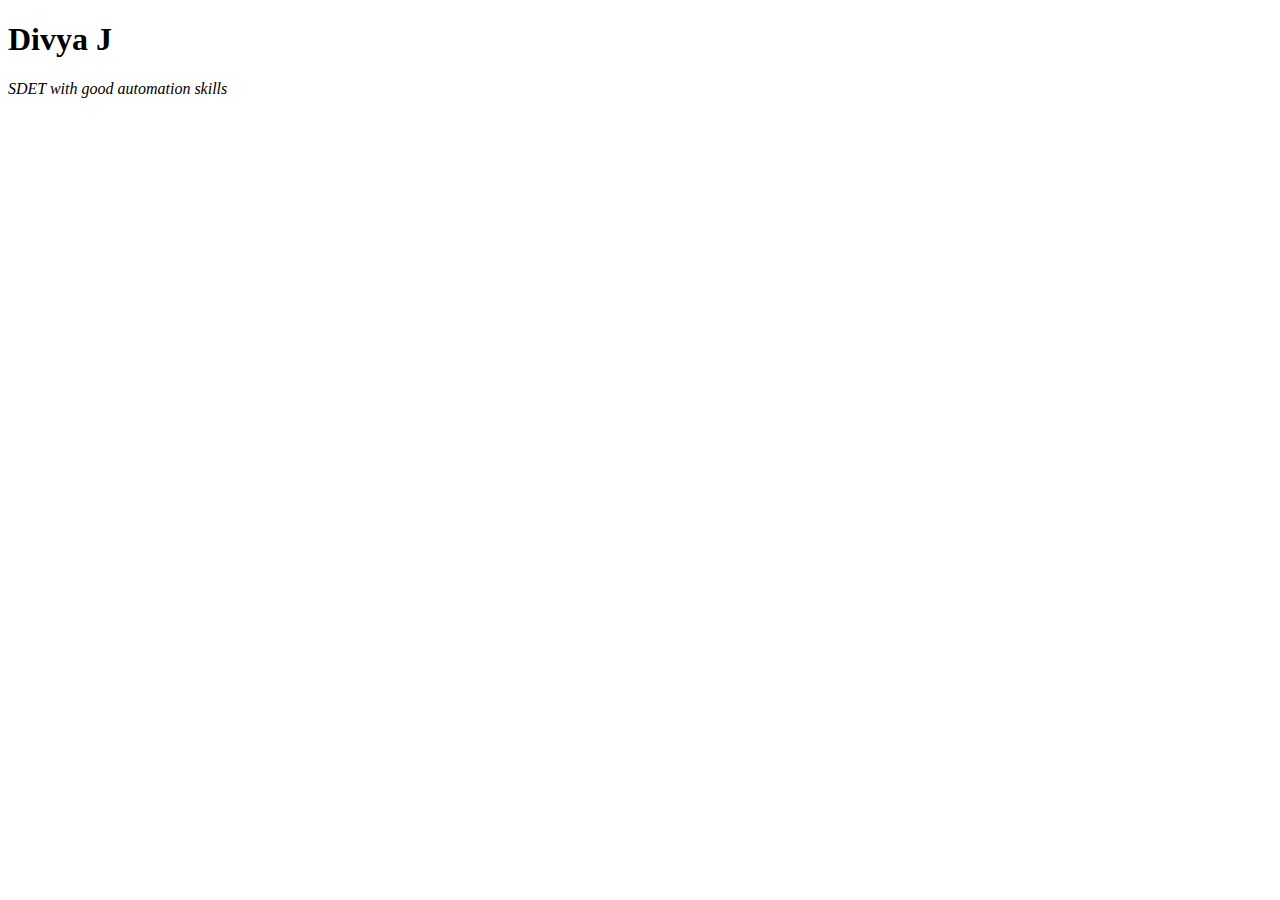
==== HTML - Personal Site/index.html @ d44f7760 "Initial Web Page" ====
<!DOCTYPE html>
<html lang="en" dir="ltr">

<head>
  <meta charset="utf-8">
  <title>Divya's Personal Site U+1F412</title>
</head>

<body>
  <h1>Divya J</h1>
  <p><em>SDET with good automation skills</em></p>

</body>

</html>
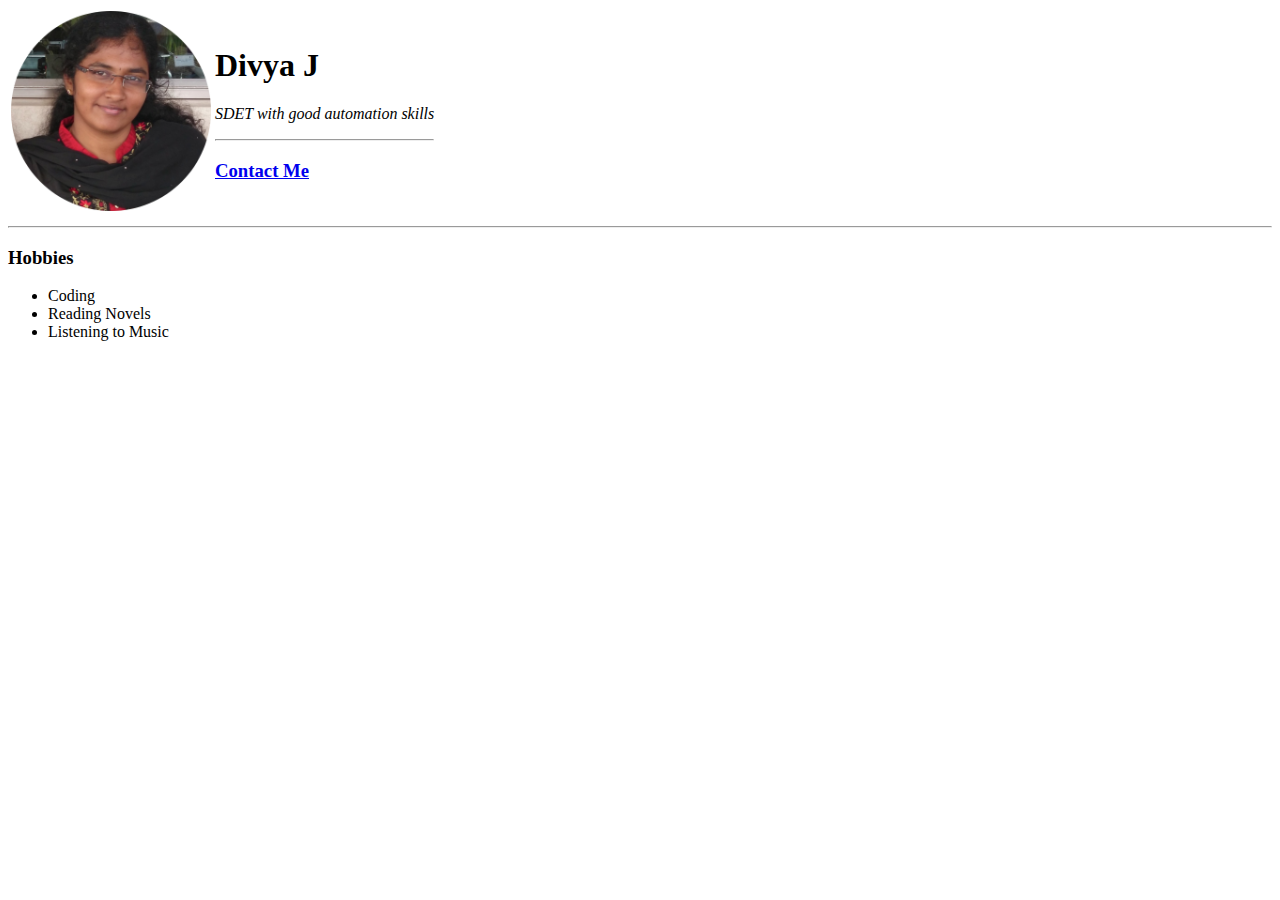
==== commit b7c5264e: "Updated CV" ====
--- a/HTML - Personal Site/index.html
+++ b/HTML - Personal Site/index.html
@@ -3,13 +3,31 @@
 
 <head>
   <meta charset="utf-8">
-  <title>Divya's Personal Site U+1F412</title>
+  <title>Divya's Personal Site</title>
 </head>
 
 <body>
-  <h1>Divya J</h1>
+<table>
+<tr>
+<td>
+<img src="images/divya.png" alt="Divya profile pic" height="200" width="200">
+</td>
+<td>
+<h1>Divya J</h1>
   <p><em>SDET with good automation skills</em></p>
-
+	<hr>
+	<h3> <a href="contact.html"> Contact Me </a></h3>
+</td>
+</tr>
+</table>
+<hr>
+<h3>Hobbies</h3>
+<ul>
+<li>Coding</li>
+<li>Reading Novels</li>
+<li>Listening to Music</li>
+  
+  
 </body>
 
 </html>
